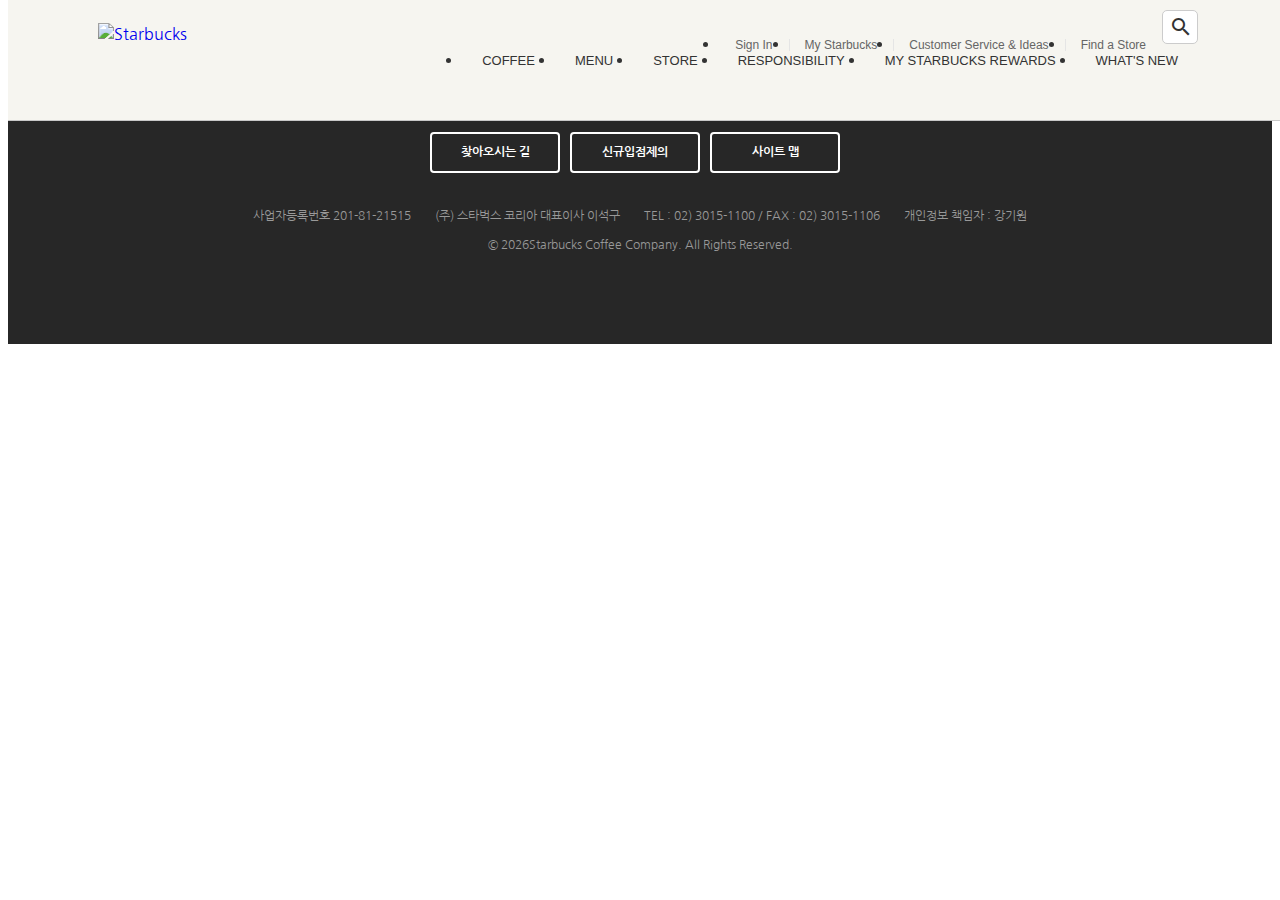
==== signin/index.html @ 84ac083e "공통 모듈 분리" ====
<!DOCTYPE html>
<html lang="ko">
<head>
  <meta charset="UTF-8">
  <meta http-equiv="X-UA-Compatible" content="IE=edge">
  <meta name="viewport" content="width=device-width, initial-scale=1.0">
  <title>Starbucks Coffee Korea</title>

  <meta property="og:type" content="website" />
  <meta property="og:site_name" content="Starbucks" />
  <meta property="og:title" content="Starbucks Coffee Korea" />
  <meta property="og:description" content="스타벅스는 세계에서 가장 큰 다국적 커피 전문점으로, 64개국에서 총 23,187개의 매점을 운영하고 있습니다." />
  <meta property="og:image" content="../images/starbucks_seo.jpg" />
  <meta property="og:url" content="https://starbucks.co.kr" />

  <meta property="twitter:card" content="summary" />
  <meta property="twitter:site" content="Starbucks" />
  <meta property="twitter:title" content="Starbucks Coffee Korea" />
  <meta property="twitter:description" content="스타벅스는 세계에서 가장 큰 다국적 커피 전문점으로, 64개국에서 총 23,187개의 매점을 운영하고 있습니다." />
  <meta property="twitter:image" content="../images/starbucks_seo.jpg" />
  <meta property="twitter:url" content="https://starbucks.co.kr" />

  <link rel="icon" href="../favicon.png"/>
  <link rel="stylesheet" href="https://cdn.jsdelivr.net/npm/reset-css@5.0.1/reset.min.css"/>
  <link rel="preconnect" href="https://fonts.googleapis.com">
  <link href="https://fonts.googleapis.com/css2?family=Nanum+Gothic:wght@400;700&display=swap" rel="stylesheet">
  <link rel="stylesheet" href="https://fonts.googleapis.com/icon?family=Material+Icons">
  <link rel="stylesheet" href="../css/common.css"/>

  <script defer src="../js/common.js"></script>
</head>

<body>

<!-- header -->
 <header>
   <div class="inner">

    <a href="/" class="logo">
      <img src="../images/starbucks_logo.png" alt="Starbucks">
    </a>

    <div class="sub-menu">
      <ul class="menu">
        <li><a href="/signin">Sign In</a></li>
        <li><a href="javascript:void(0)">My Starbucks</a></li>
        <li><a href="javascript:void(0)">Customer Service & Ideas</a></li>
        <li><a href="javascript:void(0)">Find a Store</a></li>
      </ul>
      <div class="search">
        <input type="text"/>
        <div class="material-icons">search</div>
      </div>
    </div>

    <ul class="main-menu">
      <li class="item">
        <div class="item__name">COFFEE</div>
        <div class="item__contents">
          <div class="contents__menu">
            <ul class="inner">
              <li>
                <h4>커피</h4>
                <ul>
                  <li>스타벅스 원두</li>
                  <li>스타벅스 비아</li>
                  <li>스타벅스 오리가미</li>
                </ul>
              </li>
              <li>
                <h4>에스프레소 음료</h4>
                <ul>
                  <li>도피오</li>
                  <li>에스프레소 마키아또</li>
                  <li>아메리카노</li>
                  <li>마키아또</li>
                  <li>카푸치노</li>
                  <li>라떼</li>
                  <li>모카</li>
                  <li>리스트레또 비안코</li>
                </ul>
              </li>
              <li>
                <h4>커피 이야기</h4>
                <ul>
                  <li>스타벅스 로스트 스팩트럼</li>
                  <li>최상의 아라비카 원두</li>
                  <li>한 잔의 커피가 완성되기까지</li>
                  <li>클로버® 커피 추출 시스템</li>
                </ul>
              </li>
              <li>
                <h4>최상의 커피를 즐기는 법</h4>
                <ul>
                  <li>커피 프레스</li>
                  <li>푸어 오버</li>
                  <li>아이스 푸어 오버</li>
                  <li>커피 메이커</li>
                  <li>리저브를 매장에서 다양하게 즐기는 법</li>
                </ul>
              </li>
            </ul>
          </div>
          <div class="contents__texture">
            <div class="inner">
              <h4>나와 어울리는 커피 찾기</h4>
              <p>스타벅스가 여러분에게 어울리는 커피를 찾아드립니다.</p>
              <h4>최상의 커피를 즐기는 법</h4>
              <p>여러가지 방법을 통해 다양한 풍미의 커피를 즐겨보세요.</p>
            </div>
          </div>
        </div>
      </li>

      <li class="item">
        <div class="item__name">MENU</div>
        <div class="item__contents">
          <div class="contents__menu"><ul class="inner">
            <li>
              <h4>음료</h4>
              <ul>
                <li>콜드 브루</li>
                <li>브루드 커피</li>
                <li>에스프레소</li>
                <li>프라푸치노</li>
                <li>블렌디드 음료</li>
                <li>스타벅스 피지오</li>
                <li>티(티바나)</li>
                <li>기타 제조 음료</li>
                <li>스타벅스 주스(병음료)</li>
              </ul>
            </li>
            <li>
              <h4>푸드</h4>
              <ul>
                <li>베이커리</li>
                <li>케익</li>
                <li>샌드위치 & 샐러드</li>
                <li>따뜻한 푸드</li>
                <li>과일 & 요거트</li>
                <li>스낵 & 미니 디저트</li>
                <li>아이스크림</li>
              </ul>
            </li>
            <li>
              <h4>상품</h4>
              <ul>
                <li>머그</li>
                <li>글라스</li>
                <li>플라스틱 텀블러</li>
                <li>스테인리스 텀블러</li>
                <li>보온병</li>
                <li>액세서리</li>
                <li>커피 용품</li>
                <li>패키지 티(티바나)</li>
              </ul>
            </li>
            <li>
              <h4>카드</h4>
              <ul>
                <li>실물카드</li>
                <li>e-Gift 카드</li>
              </ul>
            </li>
            <li>
              <h4>메뉴 이야기</h4>
              <ul>
                <li>콜드 브루</li>
                <li>스타벅스 티바나</li>
              </ul>
            </li>
          </ul>
        </div>
        <div class="contents__texture">
          <div class="inner">
            <h4 class="new">스타벅스 티바나</h4>
            <p>다양한 찻잎과 향신료 등 개성있는 재료로 새로운 맛과 향의 티를 선보입니다.</p>
          </div>
        </div>
      </div>
    </li>
    <li class="item">
      <div class="item__name">STORE</div>
      <div class="item__contents">
        <div class="contents__menu">
          <ul class="inner">
            <li>
              <h4>매장 찾기</h4>
              <ul>
                <li>퀵 검색</li>
                <li>지역 검색</li>
                <li>My 매장</li>
              </ul>
            </li>
            <li>
              <h4>매장 이야기</h4>
              <ul>
                <li>청담스타</li>
                <li>티바나 인스파이어드 매장</li>
                <li>파미에파크</li>
              </ul>
            </li>
          </ul>
        </div>
        <div class="contents__texture">
          <div class="inner">
            <h4>매장 찾기</h4>
            <p>보다 빠르게 매장을 찾아보세요.</p>
            <h4 class="new">청담스타</h4>
            <p>스타벅스 1,000호점인 청담스타점을 만나보세요.</p>
          </div>
        </div>
      </div>
    </li>
    <li class="item">
      <div class="item__name">RESPONSIBILITY</div>
      <div class="item__contents">
        <div class="contents__menu">
          <ul class="inner">
            <li>
              <h4>지역 사회 참여 활동</h4>
              <ul>
                <li>회망배달 캠페인</li>
                <li>재능기부 카페 소식</li>
                <li>커뮤니티 스토어</li>
                <li>청년인재 양성</li>
                <li>우리 농산물 사랑 캠페인</li>
                <li>우리 문화 지키기</li>
              </ul>
            </li>
            <li>
              <h4>환경보호 활동</h4>
              <ul>
                <li>환경 발자국 줄이기</li>
                <li>일회용 컵 없는 매장</li>
                <li>커피 원두 재활용</li>
              </ul>
            </li>
            <li>
              <h4>윤리 구매</h4>
              <ul>
                <li>윤리적 원두 구매</li>
                <li>공정무역 인증</li>
                <li>커피 농가 지원 활동</li>
              </ul>
            </li>
            <li>
              <h4>글로벌 사회 공헌</h4>
              <ul>
                <li>윤리경영 보고서</li>
                <li>스타벅스 재단</li>
                <li>지구촌 봉사의 달</li>
              </ul>
            </li>
          </ul>
        </div>
        <div class="contents__texture">
          <div class="inner">
            <h4>커피원두 재활용</h4>
            <p>스타벅스 커피 원두를 재활용 해보세요.</p>
          </div>
        </div>
      </div>
    </li>
    <li class="item">
      <div class="item__name">MY STARBUCKS REWARDS</div>
      <div class="item__contents">
        <div class="contents__menu">
          <ul class="inner">
            <li>
              <h4>마이 스타벅스 리워드</h4>
              <ul>
                <li>마이 스타벅스 리워드 소개</li>
                <li>등급 및 혜택</li>
                <li>스타벅스 별</li>
                <li>자주하는 질문</li>
              </ul>
            </li>
            <li>
              <h4>스타벅스 카드</h4>
              <ul>
                <li>스타벅스 카드 소개</li>
                <li>스타벅스 카드 갤러리</li>
                <li>등록 및 조회</li>
                <li>충전 및 이용안내</li>
                <li>분실신고/환불신청</li>
                <li>자주하는 질문</li>
              </ul>
            </li>
            <li>
              <h4>스타벅스 카드 e-Gift</h4>
              <ul>
                <li>스타벅스 카드 e-Gift 소개</li>
                <li>이용안내</li>
                <li>선물하기</li>
                <li>자주하는 질문</li>
              </ul>
            </li>
          </ul>
        </div>
        <div class="contents__texture">
          <div class="inner">
            <h4>스타벅스 카드 등록하기</h4>
            <p>카드 등록 후 리워드 서비스를 누리고 사용내역도 조회해보세요.</p>
          </div>
        </div>
      </div>
    </li>
    <li class="item">
      <div class="item__name">WHAT'S NEW</div>
      <div class="item__contents">
        <div class="contents__menu">
          <ul class="inner">
            <li>
              <h4>프로모션 & 이벤트</h4>
              <ul>
                <li>전체</li>
                <li>스타벅스 카드</li>
                <li>마이 스타벅스 리워드</li>
                <li>온라인</li>
                <li>2017 스타벅스 플래너</li>
              </ul>
            </li>
            <li>
              <h4>새소식</h4>
              <ul>
                <li>전체</li>
                <li>상품 출시</li>
                <li>스타벅스의 문화</li>
                <li>스타벅스 사회공헌</li>
                <li>스타벅스 카드출시</li>
              </ul>
            </li>
            <li>
              <h4>매장별 이벤트</h4>
              <ul>
                <li>일반 매장</li>
                <li>신규 매장</li>
              </ul>
            </li>
          </ul>
        </div>
        <div class="contents__texture">
          <div class="inner">
            <h4>매장별 이벤트</h4>
            <p>스타벅스의 매장 이벤트 정보를 확인 하실 수 있습니다.</p>
            <h4>소셜 스타벅스</h4>
            <p>다양한 스타벅스 SNS 채널을 통해 스타벅스를 만나보세요!</p>
          </div>
        </div>
      </div>
    </li>
  </ul>
  </div>

  </header>
 
  <section class="signin">
    
  </section>

<!-- footer -->
<footer>
  <div class="inner">
    

    <ul class="menu">
      <li><a href="javascript.void(0)" class="green">개인정보처리방침</a></li>
      <li><a href="javascript.void(0)">영상정보처리기기 운영관리 방침</a></li>
      <li><a href="javascript.void(0)">홈페이지 이용약관</a></li>
      <li><a href="javascript.void(0)">위치정보 이용약관</a></li>
      <li><a href="javascript.void(0)">스타벅스 카드 이용약관</a></li>
      <li><a href="javascript.void(0)">윤리경영 핫라인</a></li>
    </ul>

    <div class="btn-group">
      <a href="javascript.void(0)" class="btn btn--white">찾아오시는 길</a>
      <a href="javascript.void(0)" class="btn btn--white">신규입점제의</a>
      <a href="javascript.void(0)" class="btn btn--white">사이트 맵</a>
    </div>

    <div class="info">
      <span>사업자등록번호 201-81-21515</span>
      <span>(주) 스타벅스 코리아 대표이사 이석구</span>
      <span>TEL : 02) 3015-1100 / FAX : 02) 3015-1106</span>
      <span>개인정보 책임자 : 강기원</span>
    </div>

    <p class="copyright">
      &copy; <span class="this-year"></span>Starbucks Coffee Company. All Rights Reserved.
    </p>
    <img src="../images/starbucks_logo_only_text.png" alt="" class="logo"/>
  </div>
</footer>



</body>
</html>
---- css/common.css ----
/* common */
body {
  color: #333;
  font-size: 16px;
  font-weight: 400;
  line-height: 1.4;
  font-family: 'Nanum Gothic', sans-serif;
}

img {
  display: block;
}

a {
  text-decoration: none;
}

.inner{
  width: 1100px;
  margin: 0 auto;
  position: relative;
}

.btn {
  width: 130px;
  padding: 10px;
  border: 2px solid #333;
  border-radius: 4px;
  color: #333;
  font-size: 16px;
  font-weight: 700;
  text-align: center;
  box-sizing: border-box;
  display: block;
  transition: .4s;
}

.btn:hover {
  background-color: #333;
  color: #fff;
}

.btn.btn--reverse {
  background-color: #333;
  color: #fff;
}

.btn.btn--reverse:hover {
  background-color: transparent;
  color: #333;
}

.btn.btn--brown {
  color: #592818;
  border-color: #592818;
}

.btn.btn--brown:hover {
  color: #fff;
  background-color: #592818;
}

.btn.btn--gold {
  color: #D9AA8A;
  border-color: #fff;
}

.btn.btn--gold:hover {
  color: #fff;
  background-color: #D9AA8A;
}

.btn.btn--white{
  color: #fff;
  border-color: #fff;
}

.btn.btn--white:hover {
  color: #333;
  background-color: #FFF;
}

.back-to-position {
  opacity: 0;
  transition: 1s;
}

.back-to-position.to-right {
  transform: translateX(-150px);
}

.back-to-position.to-left {
  transform: translateX(150px);
}

.show .back-to-position {
  opacity: 1;
  transform: translateX(0);
}

.show .back-to-position.delay-0 {
  transition-delay: 0s;
}

.show .back-to-position.delay-1 {
  transition-delay: 0.3s;

}

.show .back-to-position.delay-2 {
  transition-delay: 0.6s;

}

.show .back-to-position.delay-3 {
  transition-delay: 0.9s;

}

/* header */
header {
  width: 100%;
  background-color: #f6f5f0;
  border-bottom: 1px solid #c8c8c8;
  position: fixed;
  top: 0;
  z-index: 9;
}

header > .inner {
  height: 120px;
}

header .logo { 
  height: 75px;
  position: absolute;
  top: 0;
  bottom: 0;
  left: 0;
  margin: auto;
}

header .sub-menu {
  position: absolute;
  top: 10px;
  right: 0;
  display: flex;
}

header .sub-menu ul.menu{
  font-family: Arial, sans-serif;
  display: flex;

}

header .sub-menu ul.menu li{
  position: relative;
}

header .sub-menu ul.menu li::before {
  content: "";
  width: 1px;
  height: 12px;
  background-color: #e5e5e5;
  position: absolute;
  top: 0;
  bottom: 0;
  margin: auto 0;
}

header .sub-menu ul.menu li:first-child:before {
  display: none;
}

header .sub-menu ul.menu li a{
  font-size: 12px;
  padding: 11px 16px;
  display: block;
  color: #656565;
}

header .sub-menu ul.menu li a:hover {
  color: #000;
}

header .sub-menu .search{
  height: 34px;
  position: relative;

}

header .sub-menu .search input{
  width: 36px;
  height: 34px;
  padding: 4px 10px;
  border: 1px solid #ccc;
  box-sizing: border-box;
  border-radius: 5px;
  outline: none;
  background-color: #fff;
  color: #777;
  font-size: 12px;
  transition: width .4s;

}

header .sub-menu .search input:focus {
  width: 190px;
  border-color: #669900;
}

header .sub-menu .search .material-icons {
  height: 24px;
  position: absolute;
  top: 0;
  bottom: 0;
  right: 5px;
  margin: auto;
  transition: .4s;
}

header .sub-menu .search.focused .material-icons {
  opacity: 0;
}

header .main-menu {
  position: absolute;
  bottom: 0;
  right: 0;
  z-index: 1;
  display: flex;
}

header .main-menu .item {
}

header .main-menu .item .item__name {
  padding: 10px 20px 34px 20px;
  font-family: Arial, sans-serif;
  font-size: 13px;

}

header .main-menu .item:hover .item__name {
  background-color: #2c2a29;
  color: #669900;
  border-radius: 6px 6px 0 0;
}

header .main-menu .item .item__contents{
  width: 100%;
  position: fixed;
  left: 0;
  display: none;
}

header .main-menu .item:hover .item__contents{
  display: block;

}

header .main-menu .item .item__contents .contents__menu {
  background-color:#2c2a29;
}

header .main-menu .item .item__contents .contents__menu > ul {
  display: flex;
  padding: 20px 0;
}

header .main-menu .item .item__contents .contents__menu > ul > li {
  width: 220px;
}

header .main-menu .item .item__contents .contents__menu > ul > li h4{
  padding: 3px 0 12px 0;
  font-size: 14px;
  color: #fff;
}

header .main-menu .item .item__contents .contents__menu > ul > li ul li {
  padding: 5px 0;
  font-size: 12px;
  color: #999;
  cursor: pointer;
}

header .main-menu .item .item__contents .contents__menu > ul > li ul li:hover {
  color: #669900;
}

header .main-menu .item .item__contents .contents__texture {
  padding: 26px 0;
  font-size: 12px;
  background-image: url("../images/main_menu_pattern.jpg");
}

header .main-menu .item .item__contents .contents__texture h4 {
  color: #999;
  font-weight: 700;
}

header .main-menu .item .item__contents .contents__texture p {
  color: #669900;
  margin: 4px 0 14px;
}

header .badges {
  position: absolute;
  top: 132px;
  right: 12px;
}

header .badges .badge {
  border-radius: 10px;
  overflow: hidden;
  margin-bottom: 12px;
  box-shadow: 4px 4px 10px rgba(0, 0, 0, 0.3);
}

/* footer */
footer {
  background-color: #272727;
  border-top: 1px solid #333;
}

footer .inner {
  padding: 40px 0 60px 0;
}

footer .menu {
  display: flex;
  justify-content: center;
}

footer .menu li {
  position: relative;

}

footer .menu li::before{
  content: "";
  width: 3px;
  height: 3px;
  background-color: #555;
  position: absolute;
  top: 0;
  bottom: 0;
  right: -1px;
  margin: auto;
}

footer .menu li:last-child::before {
  display: none;
}

footer .menu li a {
  color: #ccc;
  font-size: 12px;
  font-weight: 700;
  padding: 15px;
  display: block;
}


footer .menu li a.green {
  color: #669900;
}

footer .btn-group {
  margin-top: 20px;
  display: flex;
  justify-content: center;
}

footer .btn-group .btn {
  font-size: 12px;
  margin-right: 10px;
}

footer .btn-group .btn:last-child {
  margin-right: 10px;
}

footer .info {
  margin-top: 30px;
  text-align: center;
}

footer .info span {
  margin-right: 20px;
  color: #999;
  font-size: 12px;
}

footer .info span:last-child {
  margin-right: 0;
}

footer .copyright {
  color: #999;
  font-size: 12px;
  text-align: center;
  margin-top: 12px;
}

footer .logo {
  margin: 30px auto 0;
}
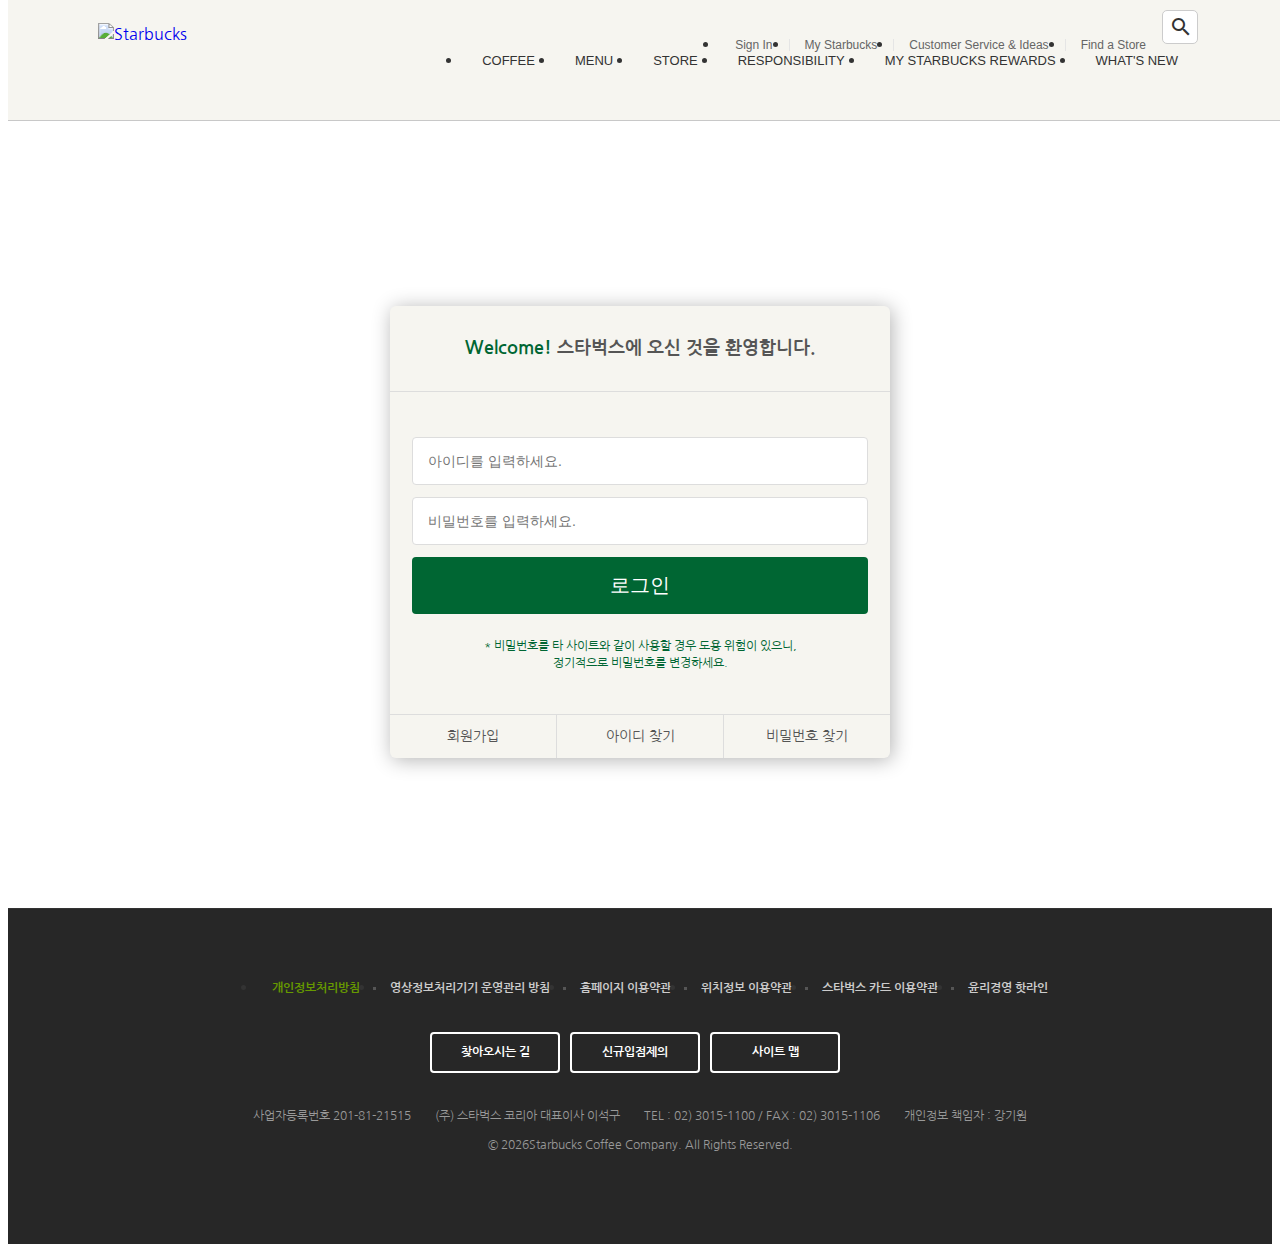
==== commit 241e8994: "로그인 페이지 완성" ====
--- a/signin/index.html
+++ b/signin/index.html
@@ -26,6 +26,8 @@
   <link href="https://fonts.googleapis.com/css2?family=Nanum+Gothic:wght@400;700&display=swap" rel="stylesheet">
   <link rel="stylesheet" href="https://fonts.googleapis.com/icon?family=Material+Icons">
   <link rel="stylesheet" href="../css/common.css"/>
+  <link rel="stylesheet" href="../css/signin.css"/>
+
 
   <script defer src="../js/common.js"></script>
 </head>
@@ -356,7 +358,26 @@
   </header>
  
   <section class="signin">
-    
+    <h1>로그인</h1>
+    <div class="signin__card">
+      <h2>
+        <strong>Welcome!</strong> 스타벅스에 오신 것을 환영합니다.
+      </h2>
+      <form>
+        <input type="text" placeholder="아이디를 입력하세요."/>
+        <input type="password" placeholder="비밀번호를 입력하세요."/>
+        <input type="submit" value="로그인" />
+        <p>
+          * 비밀번호를 타 사이트와 같이 사용할 경우 도용 위험이 있으니, <br>
+          정기적으로 비밀번호를 변경하세요.
+        </p>
+      </form>
+      <div class="actions">
+        <a href="javascript.void(0)">회원가입</a>
+        <a href="javascript.void(0)">아이디 찾기</a>
+        <a href="javascript.void(0)">비밀번호 찾기</a>
+      </div>
+    </div>
   </section>
 
 <!-- footer -->
--- a/css/signin.css
+++ b/css/signin.css
@@ -0,0 +1,91 @@
+.signin {
+  margin-top: 120px;
+  padding: 100px 0 150px;
+  background-image: url("../images/signin_bg.jpg");
+  background-repeat: no-repeat;
+  background-position: center;
+  background-attachment: fixed;
+  background-size: cover;
+
+}
+
+.signin h1 {
+  color: #fff;
+  font-size: 30px;
+  font-weight: 700;
+  text-align: center;
+  margin-bottom: 24px;
+}
+
+.signin__card {
+  width: 500px;
+  margin: 0 auto;
+  border-radius: 6px;
+  background-color: #F6F5F0;
+  box-shadow: 2px 2px 20px rgba(0, 0, 0, .3);
+  color: #555;
+}
+
+.signin__card h2 {
+  padding: 30px;
+  font-size: 18px;
+  text-align: center;
+  border-bottom: 1px solid #ddd;
+}
+
+.signin__card strong {
+  color: #006633;
+  font-weight: 700;
+}
+
+.signin__card form {
+  padding: 30px 22px;
+}
+
+.signin__card form input {
+  width: 100%;
+  margin-bottom: 12px;
+  border: 1px solid #ddd;
+  padding: 15px;
+  box-sizing: border-box;
+  border-radius: 4px;
+  outline: none;
+  font-size: 14px;
+}
+
+.signin__card form [type="submit"] {
+  background-color: #006633;
+  border: none;
+  color: #fff;
+  font-size: 20px;
+  cursor: pointer;
+}
+
+.signin__card form p {
+  font-size: 12px;
+  color: #006633;
+  text-align: center;
+}
+
+.signin__card .actions {
+  display: flex;
+  border-top: 1px solid #ddd;
+}
+
+.signin__card .actions a {
+  flex-grow: 1;
+  flex-basis: 0;
+  text-align: center;
+  padding: 12px;
+  color: #555;
+  font-size: 14px;
+  border-right: 1px solid #ddd;
+}
+
+.signin__card .actions a:last-child {
+  border-right: none;
+}
+
+.signin__card .actions a:hover {
+  text-decoration: underline;
+}